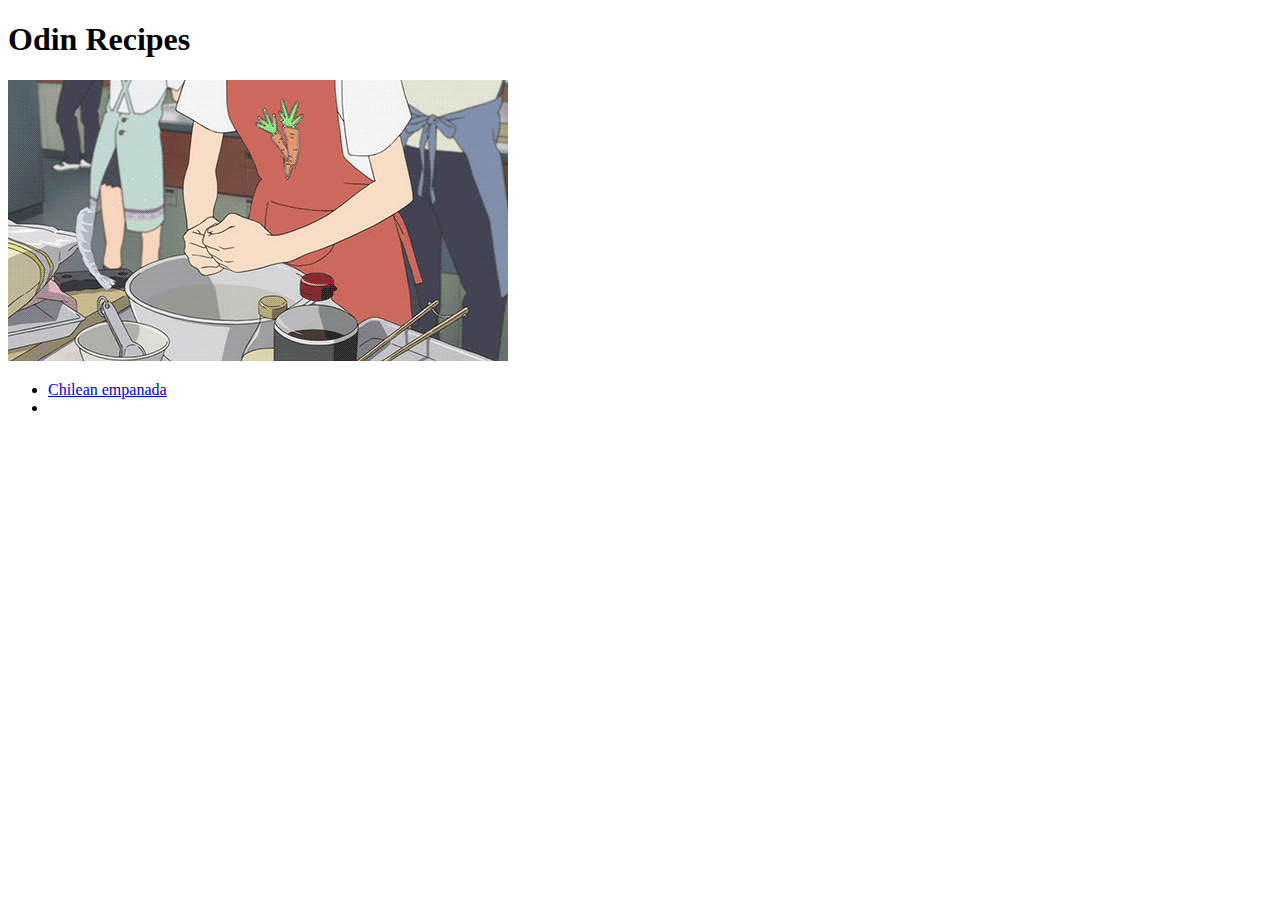
==== index.html @ 9e646705 "images/empanadas.jpg" ====
<!DOCTYPE html>
<html lang="en">
<head>
    <meta charset="UTF-8">
    <meta http-equiv="X-UA-Compatible" content="IE=edge">
    <meta name="viewport" content="width=device-width, initial-scale=1.0">
    <link rel="stylesheet" href="recipes/empanada.html">
    <title>Document</title>
</head>
<body>
    <h1>Odin Recipes</h1>
    <img src="./images/original.gif" alt="kitchen master">

    <ul>
        <li class="recipe"><a href="/recipes/empanada.html">Chilean empanada</a></li>

        <li class="recipe"><a href="./recipes/"></a></li>
    </ul>


</body>
</html>
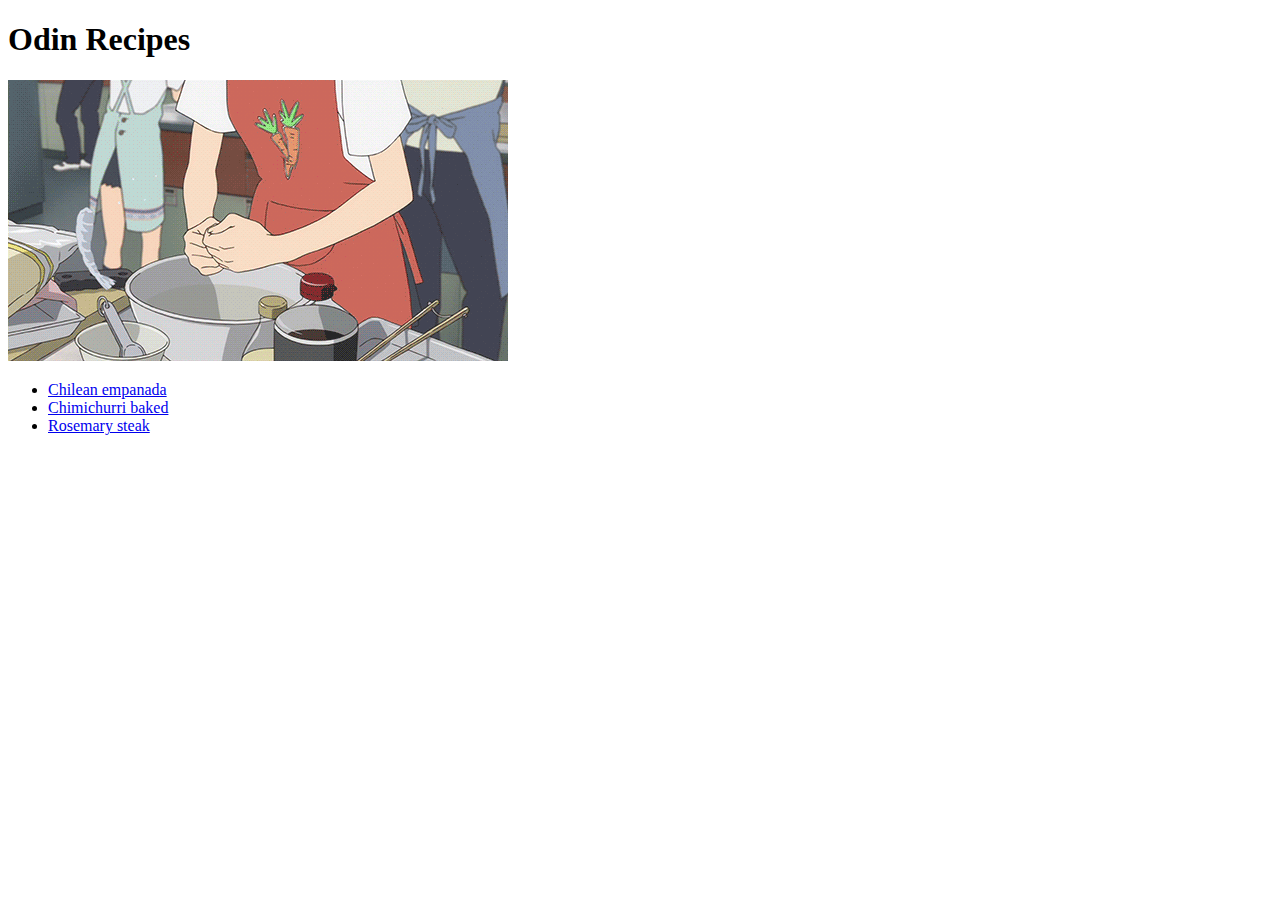
==== commit 753bad74: "." ====
--- a/index.html
+++ b/index.html
@@ -12,9 +12,15 @@
     <img src="./images/original.gif" alt="kitchen master">
 
     <ul>
+
+
         <li class="recipe"><a href="/recipes/empanada.html">Chilean empanada</a></li>
 
-        <li class="recipe"><a href="./recipes/"></a></li>
+        <li class="recipe"><a href="/recipes/chimichurri baked chicken.html">Chimichurri baked</a></li>
+        
+        <li class="recipe"><a href="/recipes/Rosemary Steak.html">Rosemary steak</a></li>
+
+
     </ul>
 
 
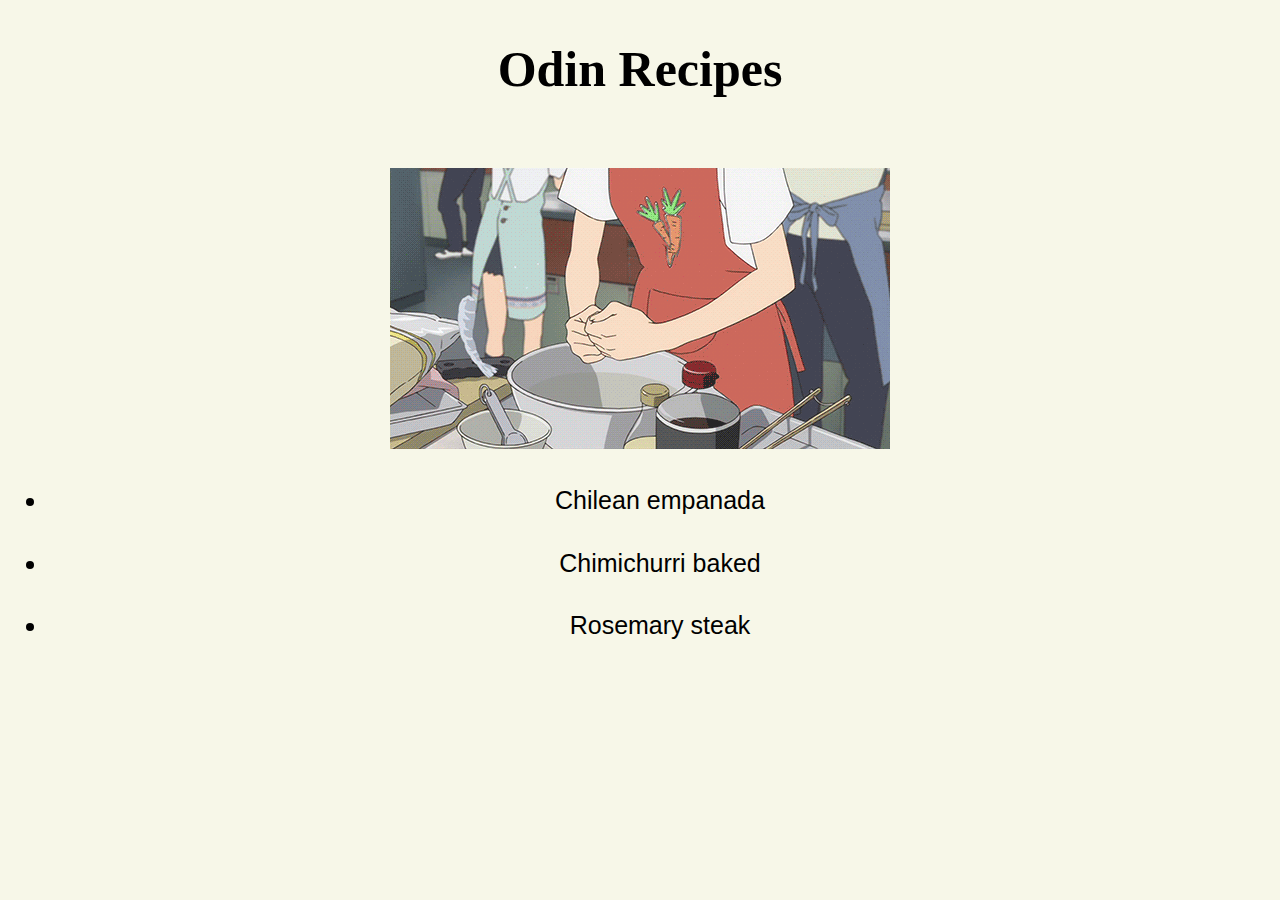
==== commit 1264217b: "all my files" ====
--- a/index.html
+++ b/index.html
@@ -4,21 +4,25 @@
     <meta charset="UTF-8">
     <meta http-equiv="X-UA-Compatible" content="IE=edge">
     <meta name="viewport" content="width=device-width, initial-scale=1.0">
+    <link rel="stylesheet" href="/css/style.css">
     <link rel="stylesheet" href="recipes/empanada.html">
-    <title>Document</title>
+    <link rel="shortcut icon" href="/images/chibi_l4H_icon.ico" type="image/x-icon">
+    <title>Odin-Recipes</title>
 </head>
 <body>
-    <h1>Odin Recipes</h1>
-    <img src="./images/original.gif" alt="kitchen master">
+
+    <h1 class="header">Odin Recipes</h1>
+
+    <img src="./images/original.gif" alt="kitchen master" class="images">
 
     <ul>
 
 
-        <li class="recipe"><a href="/recipes/empanada.html">Chilean empanada</a></li>
+        <li class="recipes"><a href="/recipes/empanada.html">Chilean empanada</a></li>
 
-        <li class="recipe"><a href="/recipes/chimichurri baked chicken.html">Chimichurri baked</a></li>
+        <li class="recipes"><a href="/recipes/chimichurri baked chicken.html">Chimichurri baked</a></li>
         
-        <li class="recipe"><a href="/recipes/Rosemary Steak.html">Rosemary steak</a></li>
+        <li class="recipes"><a href="/recipes/Rosemary Steak.html">Rosemary steak</a></li>
 
 
     </ul>
--- a/css/style.css
+++ b/css/style.css
@@ -0,0 +1,34 @@
+body {
+    text-align: center;
+    background-color: rgb(247, 247, 232);
+}
+
+.header {
+    font-family:Georgia, 'Times New Roman', Times, serif;
+    font-weight: 800;
+    font-size: 50px;
+    margin: 40px ;
+}
+
+.images {
+    margin-top: 30px;
+}
+
+.recipes {
+
+    font-size: 25px;
+
+    font-family: -apple-system, BlinkMacSystemFont, 'Segoe UI', Roboto, Oxygen, Ubuntu, Cantarell, 'Open Sans', 'Helvetica Neue', sans-serif;
+
+    line-height: 2.5em;
+}
+
+.recipes a {
+    text-decoration: none;
+    color: black;
+    
+}
+
+a:hover{
+    color:rgb(102, 98, 93)  ;
+}